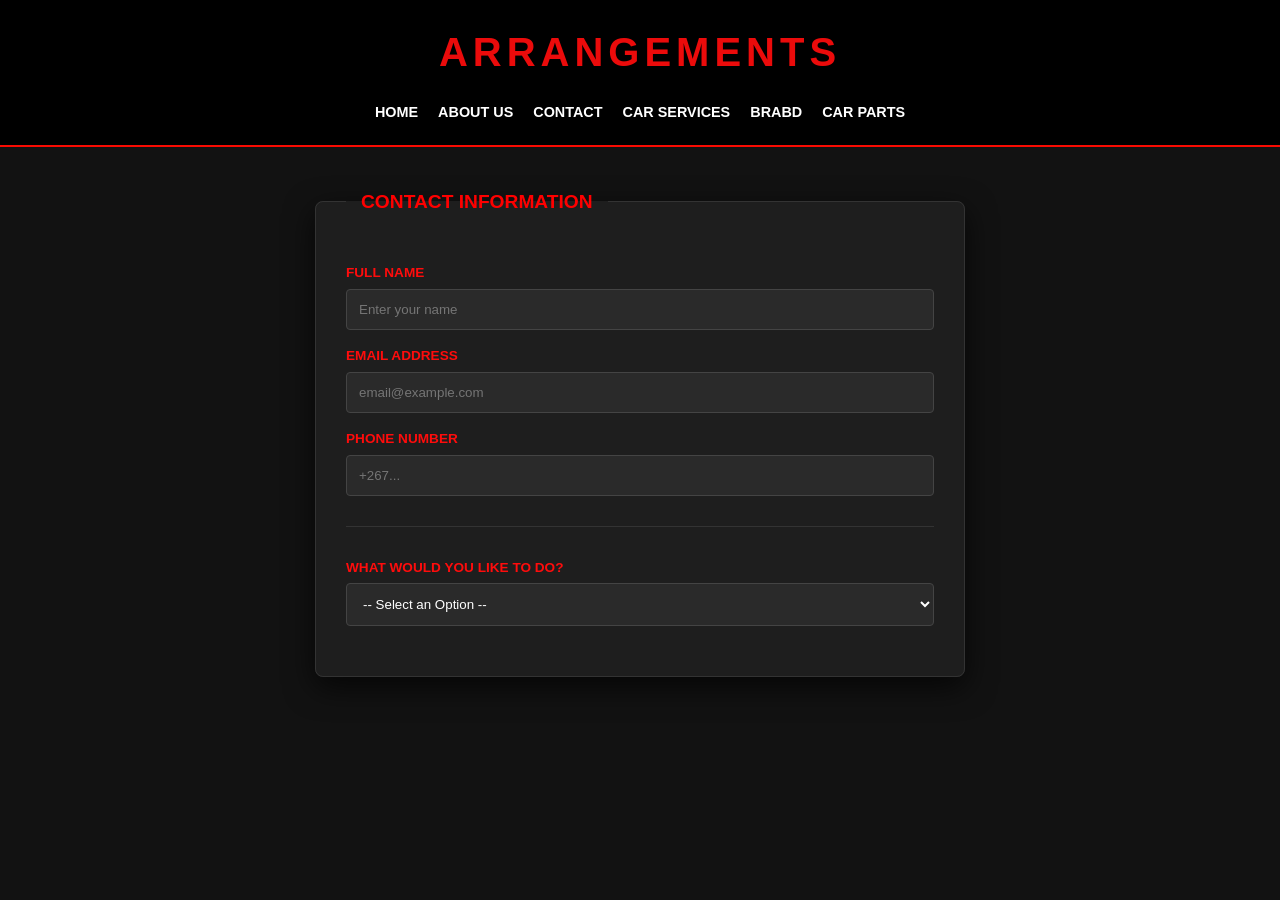
==== arrangements.html @ 9d6100d3 "home.html" ====
<!DOCTYPE html>
<html lang="en">
<head>
    <meta charset="UTF-8">
    <meta name="viewport" content="width=device-width, initial-scale=1.0">
    <title>Arrangements</title>
    <link rel="stylesheet" href="arrangements.css">
</head>
<body>
    <body>
         <header>
        <h1>Arrangements</h1>
        <nav class="nav-section">
            <ul>
                <li><a href="home.html">HOME</a></li>
                <li><a href="aboutus.html">ABOUT US</a></li>
                <li><a href="contact.html">CONTACT</a></li>
                <li><a href="carservices.html">CAR SERVICES</a></li>
                <li><a href="brands.html">BRABD</a></li>
                <li><a href="carparts.html">CAR PARTS</a></li>
            </ul>
        </nav>
    </header>

    <fieldset>
        <legend>Contact Information</legend>
        <form action="mailto:bida25-051@thuto.bac.ac.bw" method="post" enctype="text/plain">
            <label for="name">Full Name</label>
            <input type="text" id="name" name="name" placeholder="Enter your name" required>

            <label for="email">Email Address</label>
            <input type="text" id="email" name="email" placeholder="email@example.com" required>

            <label for="phonenumber">Phone Number</label>
            <input type="number" id="phonenumber" name="phonenumber" placeholder="+267..." required>
        </form>

        <hr> <label for="form-selector">What would you like to do?</label>
        <select id="form-selector">
            <option value="">-- Select an Option --</option> <option value="booking">Booking Form</option>
            <option value="purchase">Car Purchase Form</option>
            <option value="services">Car Services</option>
        </select>

        <div id="forms-wrapper">
            <div id="booking" class="form-section" style="display: none;">
                <h3>Booking Form</h3>
                <label for="carofinterest">Car Of Interest</label>
                <input type="text" id="carofinterest" name="carofinterest" placeholder="Car Of Choice">
                <label for="prefereddate">Preferred Date</label>
                <input type="date" id="prefereddate" name="prefereddate">
                <label for="preferedtime">Preferred Time</label>
                <input type="time" id="preferedtime" name="preferedtime">
                <button type="button">Book Now</button>
            </div>

            <div id="purchase" class="form-section" style="display:none;">
                <h3>Purchase Form</h3>
                <label for="carname">Car name</label>
                <input type="text" id="carname" name="carname" placeholder="Car Name">
                <button type="button">Buy Now</button>
            </div>

            <div id="services" class="form-section" style="display:none;">
                <h3>Car services Form</h3>
                <input type="text" placeholder="Car Service">
                <button type="button">Book Appointment</button>
            </div>
        </div>
    </fieldset> <script src="arrangements.js"></script>
</body>
</body>
</html>
---- arrangements.css ----
/* 1. Global Reset & Body */
* {
    margin: 0;
    padding: 0;
    box-sizing: border-box;
}

body {
    font-family: 'Segoe UI', Roboto, Helvetica, Arial, sans-serif;
    background-color: #121212; /* Deep Carbon Fiber Black */
    color: #f0f0f0;
    line-height: 1.6;
}

/* 2. Header & Navigation */
header {
    background-color: #000000;
    border-bottom: 2px solid #fa0b02; /* Gold Trim */
    padding: 20px 0;
    text-align: center;
}

header h1 {
    font-size: 2.5rem;
    color: #eb0b0b;
    text-transform: uppercase;
    letter-spacing: 5px;
    margin-bottom: 15px;
}

.nav-section p {
    font-size: 0.7rem;
    color: #666;
    text-transform: uppercase;
    margin-bottom: 10px;
}

.nav-section ul {
    list-style: none;
    display: flex;
    justify-content: center;
    flex-wrap: wrap;
    gap: 20px;
}

.nav-section a {
    text-decoration: none;
    color: #ffffff;
    font-weight: 600;
    font-size: 0.9rem;
    transition: color 0.3s ease;
}

.nav-section a:hover {
    color: #f70000;
}

/* 3. Main Container (Fieldset) */
fieldset {
    max-width: 650px;
    margin: 40px auto;
    background-color: #1e1e1e;
    border: 1px solid #333;
    border-radius: 8px;
    padding: 30px;
    box-shadow: 0 10px 30px rgba(0,0,0,0.7);
}

legend {
    color: #ff0000;
    font-weight: bold;
    font-size: 1.2rem;
    padding: 0 15px;
    text-transform: uppercase;
}

/* 4. Form Elements */
label {
    display: block;
    margin-top: 15px;
    font-weight: 600;
    color: #ff0c0c;
    font-size: 0.85rem;
    text-transform: uppercase;
}

input, select {
    width: 100%;
    padding: 12px;
    margin-top: 5px;
    background-color: #2a2a2a;
    border: 1px solid #444;
    border-radius: 4px;
    color: white;
}

input:focus, select:focus {
    outline: none;
    border-color: #ff0000;
}

hr {
    border: 0;
    height: 1px;
    background: #333;
    margin: 30px 0;
}

/* 5. Conditional Form Sections */
#forms-wrapper {
    margin-top: 20px;
}

.form-section {
    background-color: #252525;
    padding: 20px;
    border-radius: 6px;
    border-left: 4px solid #ff0000;
    animation: fadeIn 0.4s ease;
}

.form-section h3 {
    margin-bottom: 10px;
    color: #fff;
}

/* 6. Buttons */
button {
    width: 100%;
    padding: 15px;
    margin-top: 20px;
    background-color: #ff0000;
    color: #000;
    border: none;
    border-radius: 4px;
    font-weight: bold;
    text-transform: uppercase;
    cursor: pointer;
    transition: background 0.3s ease;
   
}

button:hover .stars {
    display: block;
    filter: drop-shadow(0 0 10px #fffdef);
    background-color: #ff0000;
}

/* Animations */
@keyframes fadeIn {
    from { opacity: 0; transform: translateY(10px); }
    to { opacity: 1; transform: translateY(0); }
}
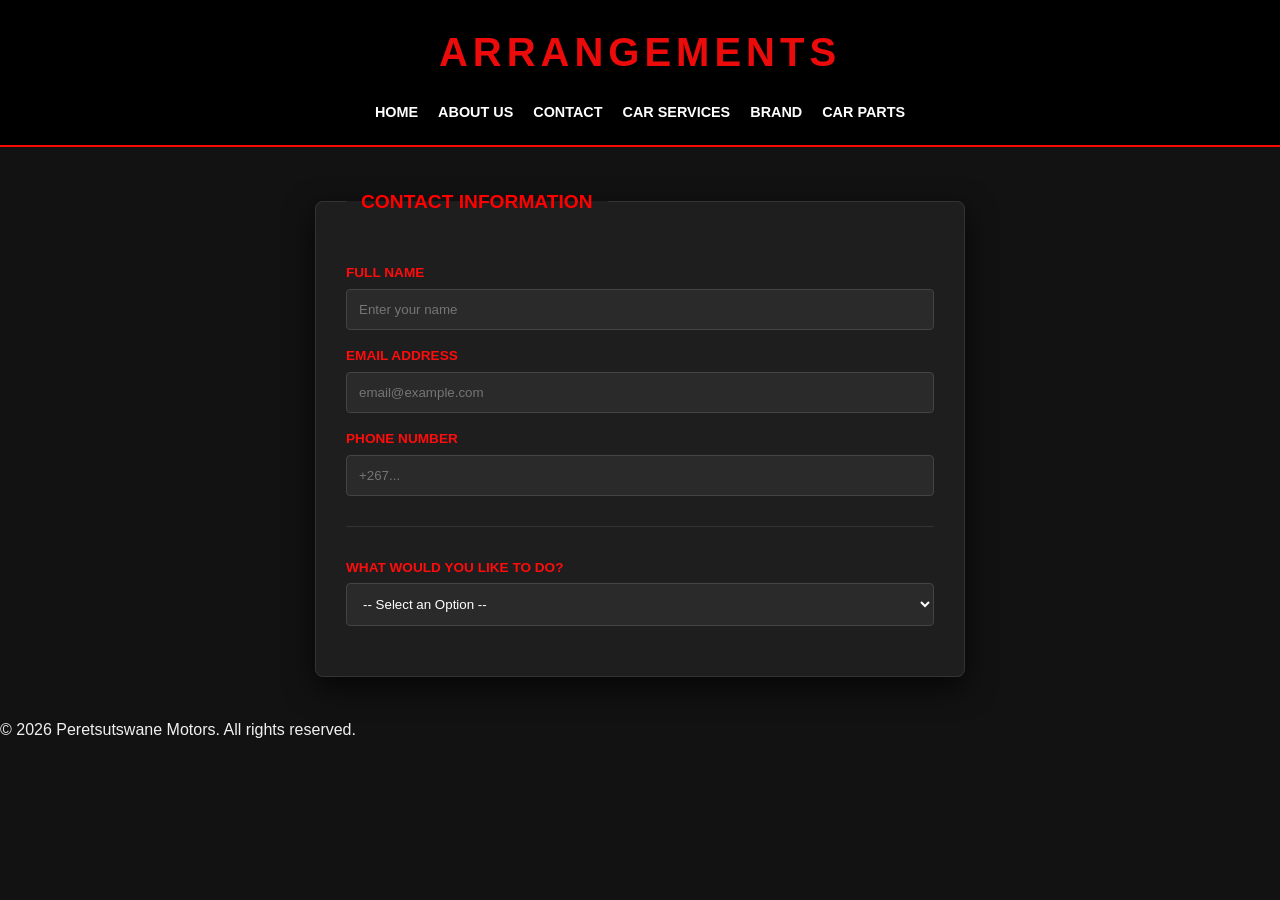
==== commit ac37d2d5: "Add files via upload" ====
--- a/arrangements.html
+++ b/arrangements.html
@@ -16,7 +16,7 @@
                 <li><a href="aboutus.html">ABOUT US</a></li>
                 <li><a href="contact.html">CONTACT</a></li>
                 <li><a href="carservices.html">CAR SERVICES</a></li>
-                <li><a href="brands.html">BRABD</a></li>
+                <li><a href="brands.html">BRAND</a></li>
                 <li><a href="carparts.html">CAR PARTS</a></li>
             </ul>
         </nav>
@@ -37,8 +37,8 @@
 
         <hr> <label for="form-selector">What would you like to do?</label>
         <select id="form-selector">
-            <option value="">-- Select an Option --</option> <option value="booking">Booking Form</option>
-            <option value="purchase">Car Purchase Form</option>
+            <option value="">-- Select an Option --</option>
+             <option value="booking">Booking Form</option>
             <option value="services">Car Services</option>
         </select>
 
@@ -54,12 +54,7 @@
                 <button type="button">Book Now</button>
             </div>
 
-            <div id="purchase" class="form-section" style="display:none;">
-                <h3>Purchase Form</h3>
-                <label for="carname">Car name</label>
-                <input type="text" id="carname" name="carname" placeholder="Car Name">
-                <button type="button">Buy Now</button>
-            </div>
+           
 
             <div id="services" class="form-section" style="display:none;">
                 <h3>Car services Form</h3>
@@ -68,6 +63,9 @@
             </div>
         </div>
     </fieldset> <script src="arrangements.js"></script>
+    <footer>
+             <p>&copy; 2026 Peretsutswane Motors. All rights reserved.</p>
+      </footer>
 </body>
-</body>
+
 </html>
